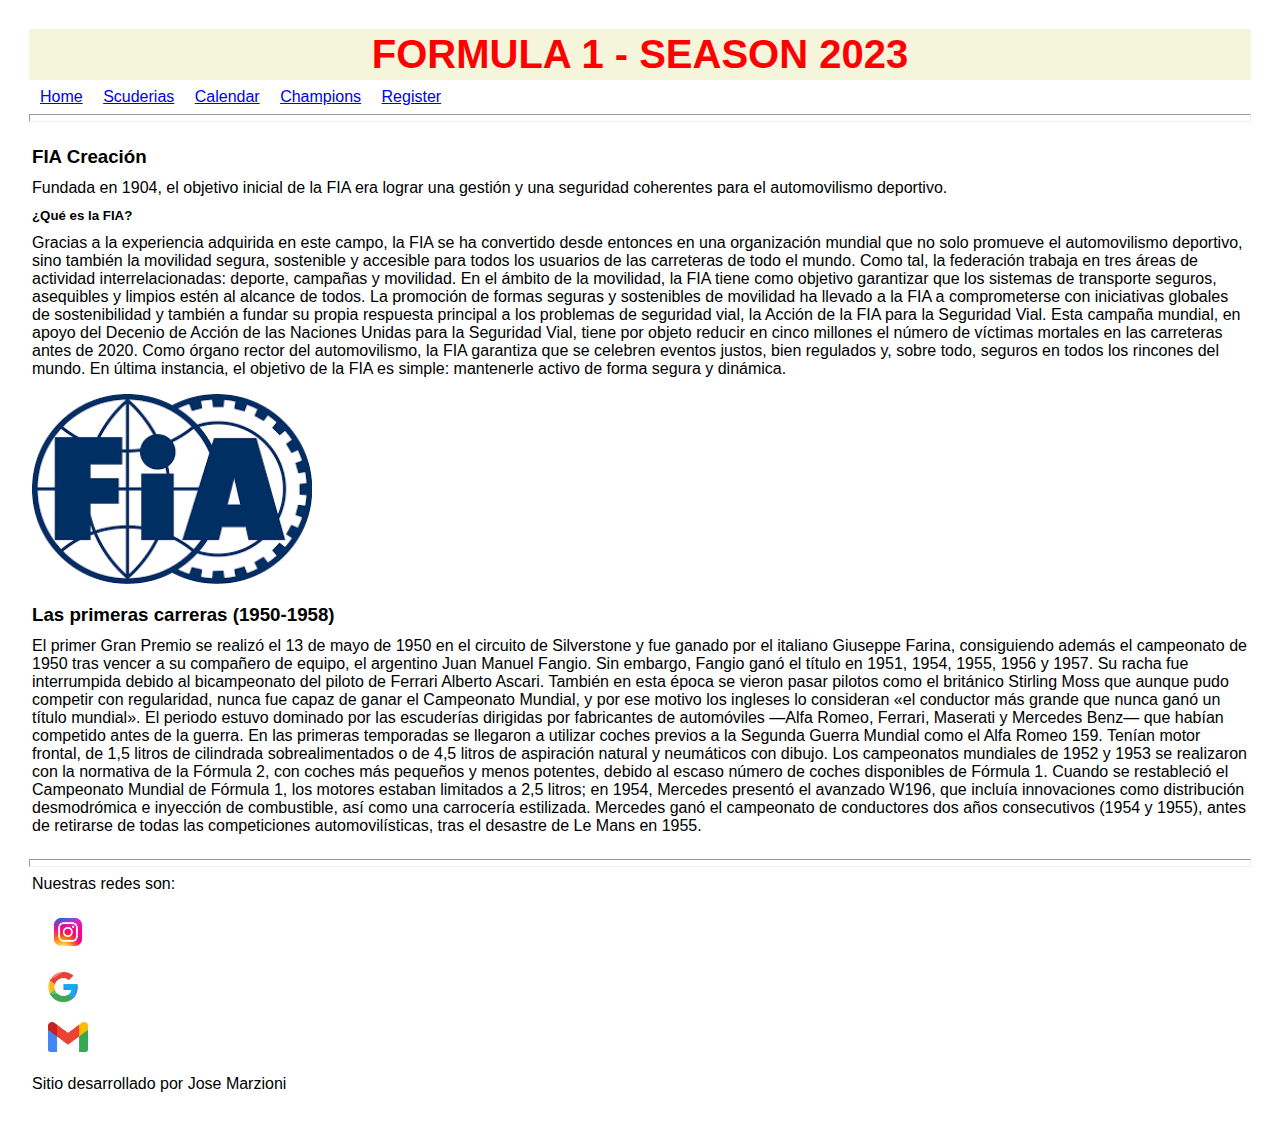
==== index.html @ 84343544 "primer commit" ====
<!DOCTYPE html>
<html lang="en">
<head>
    <meta charset="UTF-8">
    <meta name="viewport" content="width=device-width, initial-scale=1.0">
    <title>Document</title>
    <link rel="shortcut icon" href="./imagenes/logo.png" type="image/x-icon">
    <link rel="stylesheet" href="./estilo.css">
</head>
<body>
    <header>
        <h1 align="center">FORMULA 1 - SEASON 2023</h1>
        <nav>
            <a href="index.html">Home</a>
            <a href="escuderias.html">Scuderias</a>
            <a href="calendario.html">Calendar</a>
            <a href="campeones.html">Champions</a>
            <a href="inscribirse.html">Register</a>
        </nav>
        <hr>
    </header>
    <main>
        <h3>FIA Creación</h3>
        <p>Fundada en 1904, el objetivo inicial de la FIA era lograr una gestión y una seguridad coherentes para el automovilismo deportivo.</p>
        <h5>¿Qué es la FIA?</h5>
        <p>Gracias a la experiencia adquirida en este campo, la FIA se ha convertido desde entonces en una organización mundial que no solo 
            promueve el automovilismo deportivo, sino también la movilidad segura, sostenible y accesible para todos los usuarios de las 
            carreteras de todo el mundo. Como tal, la federación trabaja en tres áreas de actividad interrelacionadas: deporte, campañas 
            y movilidad. En el ámbito de la movilidad, la FIA tiene como objetivo garantizar que los sistemas de transporte seguros, asequibles 
            y limpios estén al alcance de todos. La promoción de formas seguras y sostenibles de movilidad ha llevado a la FIA a comprometerse 
            con iniciativas globales de sostenibilidad y también a fundar su propia respuesta principal a los problemas de seguridad vial, la 
            Acción de la FIA para la Seguridad Vial. Esta campaña mundial, en apoyo del Decenio de Acción de las Naciones Unidas para la Seguridad 
            Vial, tiene por objeto reducir en cinco millones el número de víctimas mortales en las carreteras antes de 2020. Como órgano rector del 
            automovilismo, la FIA garantiza que se celebren eventos justos, bien regulados y, sobre todo, seguros en todos los rincones del mundo. 
            En última instancia, el objetivo de la FIA es simple: mantenerle activo de forma segura y dinámica.</p>
        <img width="280" src="./imagenes/fia.png" alt="Line Up 2023">
        
        <h3>Las primeras carreras (1950-1958)</h3>
        <p>El primer Gran Premio se realizó el 13 de mayo de 1950 en el circuito de Silverstone y fue ganado por el italiano Giuseppe Farina, consiguiendo además el campeonato de 1950 tras vencer a su 
            compañero de equipo, el argentino Juan Manuel Fangio. Sin embargo, Fangio ganó el título en 1951, 1954, 1955, 1956 y 1957. Su racha fue interrumpida debido al bicampeonato del piloto de Ferrari 
            Alberto Ascari. También en esta época se vieron pasar pilotos como el británico Stirling Moss que aunque pudo competir con regularidad, nunca fue capaz de ganar el Campeonato Mundial, y por ese 
            motivo los ingleses lo consideran «el conductor más grande que nunca ganó un título mundial».
            El periodo estuvo dominado por las escuderías dirigidas por fabricantes de automóviles —Alfa Romeo, Ferrari, Maserati y Mercedes Benz— que habían competido antes de la guerra. En las primeras 
            temporadas se llegaron a utilizar coches previos a la Segunda Guerra Mundial como el Alfa Romeo 159. Tenían motor frontal, de 1,5 litros de cilindrada sobrealimentados o de 4,5 litros de aspiración 
            natural y neumáticos con dibujo. Los campeonatos mundiales de 1952 y 1953 se realizaron con la normativa de la Fórmula 2, con coches más pequeños y menos potentes, debido al escaso número de coches
            disponibles de Fórmula 1. Cuando se restableció el Campeonato Mundial de Fórmula 1, los motores estaban limitados a 2,5 litros; en 1954, Mercedes presentó el avanzado W196, que incluía innovaciones 
            como distribución desmodrómica e inyección de combustible, así como una carrocería estilizada. Mercedes ganó el campeonato de conductores dos años consecutivos (1954 y 1955), antes de retirarse de 
            todas las competiciones automovilísticas, tras el desastre de Le Mans en 1955.</p>
    </main>
    <footer>
        <hr>
        <p>Nuestras redes son:</p>

        <nav>
            <a href="https://www.instagram.com/jose_marzioni/"> <img height="40" src="./imagenes/icono-instagram-logotipo-insignia-moderna_578229-124.avif" alt="instagram"></a>
            <br>
            <a href="https://formula1-informacion.netlify.app/"> <img height="30" src="./imagenes/logo google.png" alt="google"> </a>
            <br>
            <a href="mailto:jose.marzioni1@gmail.com"><img height="30" src="./imagenes/logo gmail.png" alt="enviar mail"></a>
        </nav>

        <p>Sitio desarrollado por Jose Marzioni</p>
    </footer>





</body>
</html>
---- estilo.css ----
*{
    margin: 5px; /*que este bien a la izq, sin margen */
    padding:3px; /*que no tenga relleno*/
    font-family: Arial, Verdana, Geneva, Tahoma, sans-serif; /*lista de fuentes */
    font-style: normal; /*estilo del texto o fuente*/
    /* font-size: 16px;    --> tamaño de la fuente */
}

h1{
    color:red;
    background-color: beige;
    font-size: 40px;
}

img{
    margin: center;
}
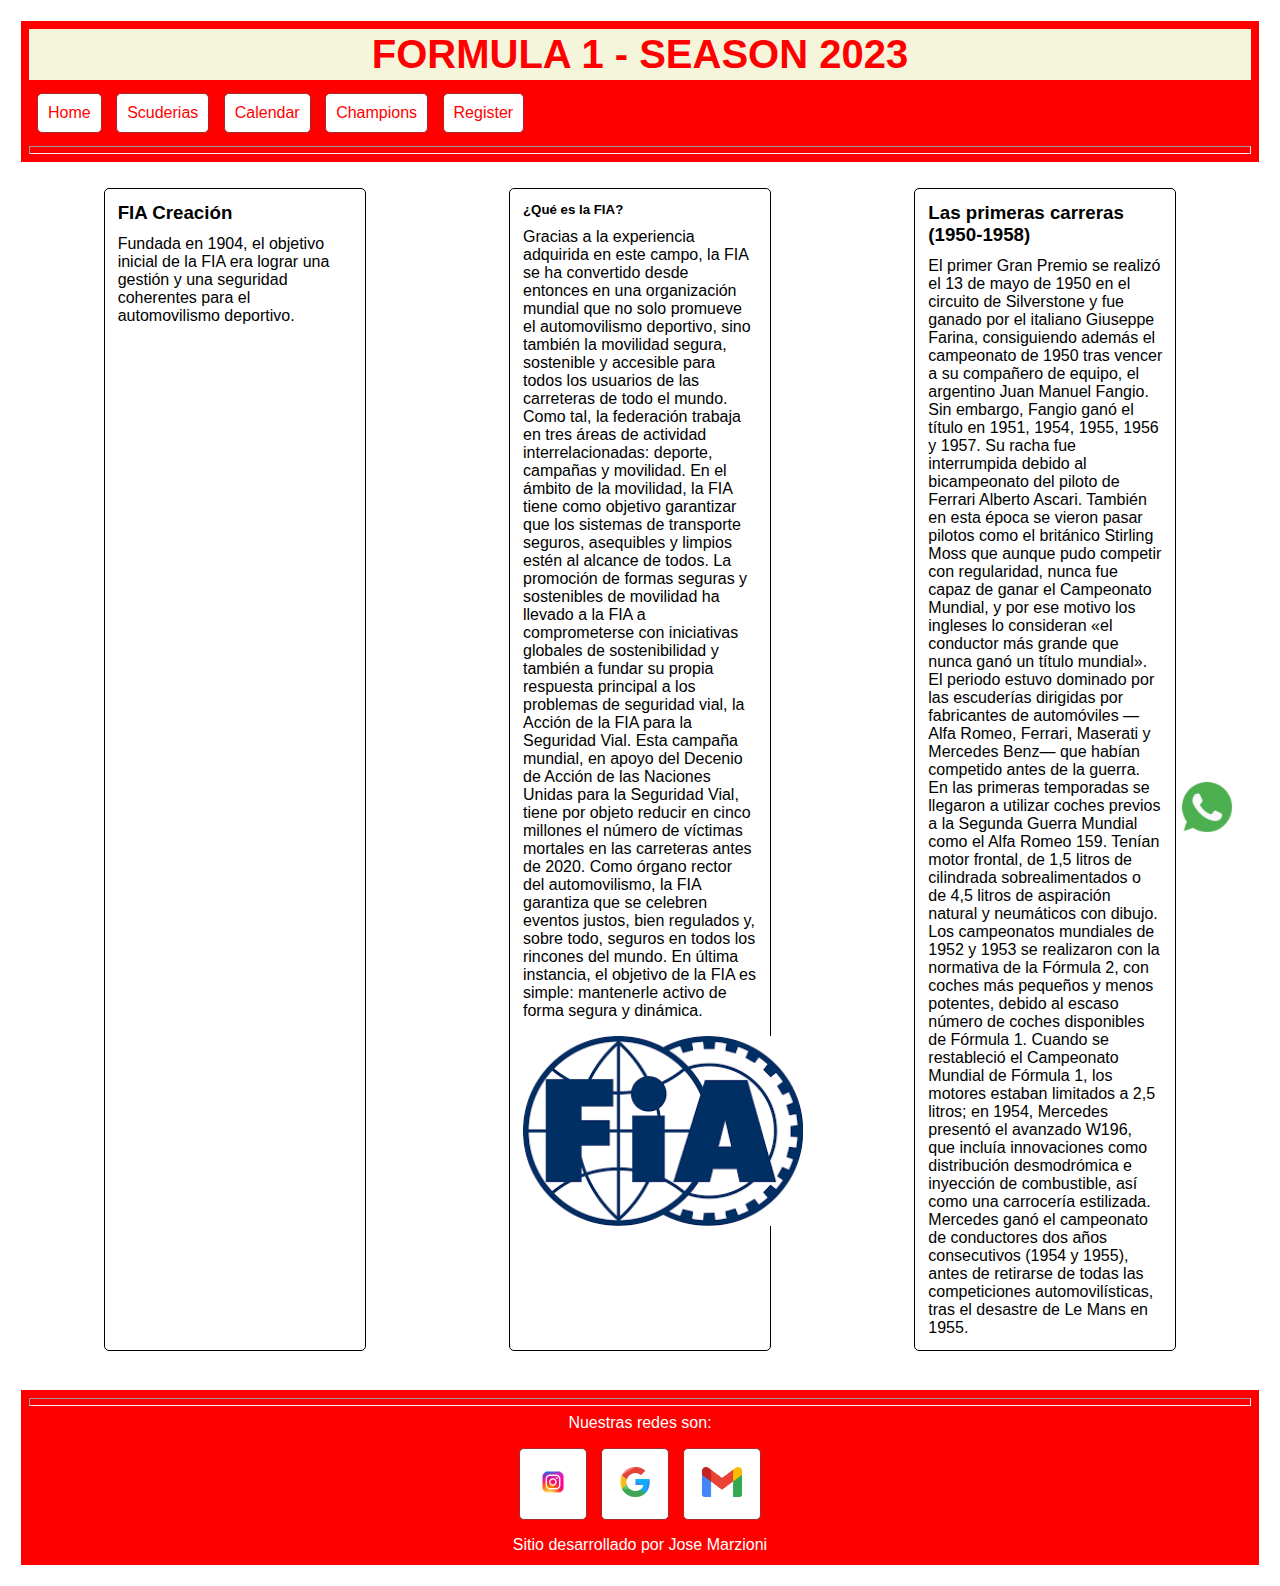
==== commit 1f6a7c1e: "segundo commit" ====
--- a/index.html
+++ b/index.html
@@ -1,15 +1,17 @@
 <!DOCTYPE html>
 <html lang="en">
+
 <head>
     <meta charset="UTF-8">
     <meta name="viewport" content="width=device-width, initial-scale=1.0">
-    <title>Document</title>
+    <title>F1</title>
     <link rel="shortcut icon" href="./imagenes/logo.png" type="image/x-icon">
     <link rel="stylesheet" href="./estilo.css">
 </head>
+
 <body>
     <header>
-        <h1 align="center">FORMULA 1 - SEASON 2023</h1>
+        <h1 class="animate__animated animate__bounce">FORMULA 1 - SEASON 2023</h1>
         <nav>
             <a href="index.html">Home</a>
             <a href="escuderias.html">Scuderias</a>
@@ -20,43 +22,89 @@
         <hr>
     </header>
     <main>
-        <h3>FIA Creación</h3>
-        <p>Fundada en 1904, el objetivo inicial de la FIA era lograr una gestión y una seguridad coherentes para el automovilismo deportivo.</p>
-        <h5>¿Qué es la FIA?</h5>
-        <p>Gracias a la experiencia adquirida en este campo, la FIA se ha convertido desde entonces en una organización mundial que no solo 
-            promueve el automovilismo deportivo, sino también la movilidad segura, sostenible y accesible para todos los usuarios de las 
-            carreteras de todo el mundo. Como tal, la federación trabaja en tres áreas de actividad interrelacionadas: deporte, campañas 
-            y movilidad. En el ámbito de la movilidad, la FIA tiene como objetivo garantizar que los sistemas de transporte seguros, asequibles 
-            y limpios estén al alcance de todos. La promoción de formas seguras y sostenibles de movilidad ha llevado a la FIA a comprometerse 
-            con iniciativas globales de sostenibilidad y también a fundar su propia respuesta principal a los problemas de seguridad vial, la 
-            Acción de la FIA para la Seguridad Vial. Esta campaña mundial, en apoyo del Decenio de Acción de las Naciones Unidas para la Seguridad 
-            Vial, tiene por objeto reducir en cinco millones el número de víctimas mortales en las carreteras antes de 2020. Como órgano rector del 
-            automovilismo, la FIA garantiza que se celebren eventos justos, bien regulados y, sobre todo, seguros en todos los rincones del mundo. 
-            En última instancia, el objetivo de la FIA es simple: mantenerle activo de forma segura y dinámica.</p>
-        <img width="280" src="./imagenes/fia.png" alt="Line Up 2023">
-        
-        <h3>Las primeras carreras (1950-1958)</h3>
-        <p>El primer Gran Premio se realizó el 13 de mayo de 1950 en el circuito de Silverstone y fue ganado por el italiano Giuseppe Farina, consiguiendo además el campeonato de 1950 tras vencer a su 
-            compañero de equipo, el argentino Juan Manuel Fangio. Sin embargo, Fangio ganó el título en 1951, 1954, 1955, 1956 y 1957. Su racha fue interrumpida debido al bicampeonato del piloto de Ferrari 
-            Alberto Ascari. También en esta época se vieron pasar pilotos como el británico Stirling Moss que aunque pudo competir con regularidad, nunca fue capaz de ganar el Campeonato Mundial, y por ese 
-            motivo los ingleses lo consideran «el conductor más grande que nunca ganó un título mundial».
-            El periodo estuvo dominado por las escuderías dirigidas por fabricantes de automóviles —Alfa Romeo, Ferrari, Maserati y Mercedes Benz— que habían competido antes de la guerra. En las primeras 
-            temporadas se llegaron a utilizar coches previos a la Segunda Guerra Mundial como el Alfa Romeo 159. Tenían motor frontal, de 1,5 litros de cilindrada sobrealimentados o de 4,5 litros de aspiración 
-            natural y neumáticos con dibujo. Los campeonatos mundiales de 1952 y 1953 se realizaron con la normativa de la Fórmula 2, con coches más pequeños y menos potentes, debido al escaso número de coches
-            disponibles de Fórmula 1. Cuando se restableció el Campeonato Mundial de Fórmula 1, los motores estaban limitados a 2,5 litros; en 1954, Mercedes presentó el avanzado W196, que incluía innovaciones 
-            como distribución desmodrómica e inyección de combustible, así como una carrocería estilizada. Mercedes ganó el campeonato de conductores dos años consecutivos (1954 y 1955), antes de retirarse de 
-            todas las competiciones automovilísticas, tras el desastre de Le Mans en 1955.</p>
+        <div id="contenedor">
+            <div id="card">
+                <h3>FIA Creación</h3>
+                <p>Fundada en 1904, el objetivo inicial de la FIA era lograr una gestión y una seguridad coherentes para
+                    el
+                    automovilismo deportivo.</p>
+            </div>
+
+            <div id="card">
+                <h5>¿Qué es la FIA?</h5>
+                <p>Gracias a la experiencia adquirida en este campo, la FIA se ha convertido desde entonces en una
+                    organización mundial que no solo
+                    promueve el automovilismo deportivo, sino también la movilidad segura, sostenible y accesible para
+                    todos
+                    los usuarios de las
+                    carreteras de todo el mundo. Como tal, la federación trabaja en tres áreas de actividad
+                    interrelacionadas: deporte, campañas
+                    y movilidad. En el ámbito de la movilidad, la FIA tiene como objetivo garantizar que los sistemas de
+                    transporte seguros, asequibles
+                    y limpios estén al alcance de todos. La promoción de formas seguras y sostenibles de movilidad ha
+                    llevado a la FIA a comprometerse
+                    con iniciativas globales de sostenibilidad y también a fundar su propia respuesta principal a los
+                    problemas de seguridad vial, la
+                    Acción de la FIA para la Seguridad Vial. Esta campaña mundial, en apoyo del Decenio de Acción de las
+                    Naciones Unidas para la Seguridad
+                    Vial, tiene por objeto reducir en cinco millones el número de víctimas mortales en las carreteras
+                    antes
+                    de 2020. Como órgano rector del
+                    automovilismo, la FIA garantiza que se celebren eventos justos, bien regulados y, sobre todo,
+                    seguros en
+                    todos los rincones del mundo.
+                    En última instancia, el objetivo de la FIA es simple: mantenerle activo de forma segura y dinámica.
+                </p>
+                <img width="280" src="./imagenes/fia.png" alt="Line Up 2023">
+            </div>
+
+            <div id="card">
+                <h3>Las primeras carreras (1950-1958)</h3>
+                <p>El primer Gran Premio se realizó el 13 de mayo de 1950 en el circuito de Silverstone y fue ganado por
+                    el
+                    italiano Giuseppe Farina, consiguiendo además el campeonato de 1950 tras vencer a su
+                    compañero de equipo, el argentino Juan Manuel Fangio. Sin embargo, Fangio ganó el título en 1951,
+                    1954,
+                    1955, 1956 y 1957. Su racha fue interrumpida debido al bicampeonato del piloto de Ferrari
+                    Alberto Ascari. También en esta época se vieron pasar pilotos como el británico Stirling Moss que
+                    aunque
+                    pudo competir con regularidad, nunca fue capaz de ganar el Campeonato Mundial, y por ese
+                    motivo los ingleses lo consideran «el conductor más grande que nunca ganó un título mundial».
+                    El periodo estuvo dominado por las escuderías dirigidas por fabricantes de automóviles —Alfa Romeo,
+                    Ferrari, Maserati y Mercedes Benz— que habían competido antes de la guerra. En las primeras
+                    temporadas se llegaron a utilizar coches previos a la Segunda Guerra Mundial como el Alfa Romeo 159.
+                    Tenían motor frontal, de 1,5 litros de cilindrada sobrealimentados o de 4,5 litros de aspiración
+                    natural y neumáticos con dibujo. Los campeonatos mundiales de 1952 y 1953 se realizaron con la
+                    normativa
+                    de la Fórmula 2, con coches más pequeños y menos potentes, debido al escaso número de coches
+                    disponibles de Fórmula 1. Cuando se restableció el Campeonato Mundial de Fórmula 1, los motores
+                    estaban
+                    limitados a 2,5 litros; en 1954, Mercedes presentó el avanzado W196, que incluía innovaciones
+                    como distribución desmodrómica e inyección de combustible, así como una carrocería estilizada.
+                    Mercedes
+                    ganó el campeonato de conductores dos años consecutivos (1954 y 1955), antes de retirarse de
+                    todas las competiciones automovilísticas, tras el desastre de Le Mans en 1955.</p>
+            </div>
+        </div>
+
+        <a href="https://api.whatsapp.com/send?phone=3425081086">
+            <img id="tel" src="./imagenes/whatsapp.png" alt="">
+        </a>
+
     </main>
     <footer>
         <hr>
         <p>Nuestras redes son:</p>
 
         <nav>
-            <a href="https://www.instagram.com/jose_marzioni/"> <img height="40" src="./imagenes/icono-instagram-logotipo-insignia-moderna_578229-124.avif" alt="instagram"></a>
-            <br>
-            <a href="https://formula1-informacion.netlify.app/"> <img height="30" src="./imagenes/logo google.png" alt="google"> </a>
-            <br>
-            <a href="mailto:jose.marzioni1@gmail.com"><img height="30" src="./imagenes/logo gmail.png" alt="enviar mail"></a>
+            <a href="https://www.instagram.com/jose_marzioni/"> <img height="30"
+                    src="./imagenes/icono-instagram-logotipo-insignia-moderna_578229-124.avif" alt="instagram"></a>
+           
+            <a href="https://formula1-informacion.netlify.app/"> <img height="30" src="./imagenes/logo google.png"
+                    alt="google"> </a>
+         
+            <a href="mailto:jose.marzioni1@gmail.com"><img height="30" src="./imagenes/logo gmail.png"
+                    alt="enviar mail"></a>
         </nav>
 
         <p>Sitio desarrollado por Jose Marzioni</p>
@@ -67,4 +115,5 @@
 
 
 </body>
+
 </html>--- a/estilo.css
+++ b/estilo.css
@@ -12,6 +12,85 @@
     font-size: 40px;
 }
 
-img{
+/*img{
     margin: center;
+}*/
+
+
+
+
+
+
+
+header,footer{
+    background-color: red;
+    color:white
+}
+footer{
+    text-align: center;
+}
+h1{
+    text-align: center;
+}
+h1:hover{ /*no funciona  */
+    animation: bounce;
+    animation-duration: 2s;
+}
+#tel:hover {
+    animation: bounce;   /* referring directly to the animation's @keyframe declaration */
+    animation-duration: 4s;  /* don't forget to set a duration! */
+}
+nav  a{  /* a la etiqueta nav que tiene como descendoiente una eituqta a*/
+    padding: 10px;
+    background-color:white;
+    text-decoration:none;
+    border: 1px solid brown;
+    margin: 5px;
+    border-radius: 5px;    
+    display:  inline-block;
+}
+nav a:link {color: red;}/* color rojo a todos los link*/
+nav a:hover {
+    background-color: yellow;
+    /*transform: skew(20deg)*/
+    animation: bounce;
+    animation-duration: 2s;
+
+}
+nav a:visited {color: blue;}
+nav a:active {background-color: green; color: white;}
+
+p::selection{
+    background-color: antiquewhite;
+}
+ 
+#contenedor{
+    /* height: 1200px; */
+    display: flex;
+    flex-direction: row;   /* column , row-reverse,  col-reverse*/
+    flex-wrap: wrap;  /* nowrap wrap wrap-reverse*/
+    justify-content: space-around ; /* center flex-start flex-end space-between (entre) space-around (alrededor)*/
+    align-content: space-around;  /* center flex-end flex-start space-around space-between*/
+}
+
+#tel{
+    width: 50px;
+    position: fixed;
+    bottom: 60px;
+    right:40px;
+    /*display: none;*/
+   /* visibility: hidden;*/
+}
+/* tarjeta */
+#card{
+    width: 250px;
+    padding: 5px;
+    border: 1px solid black;
+    
+    border-radius: 5px;
+    margin-top: 10px;
+}
+
+.imagencard{
+    width: 100%;
 }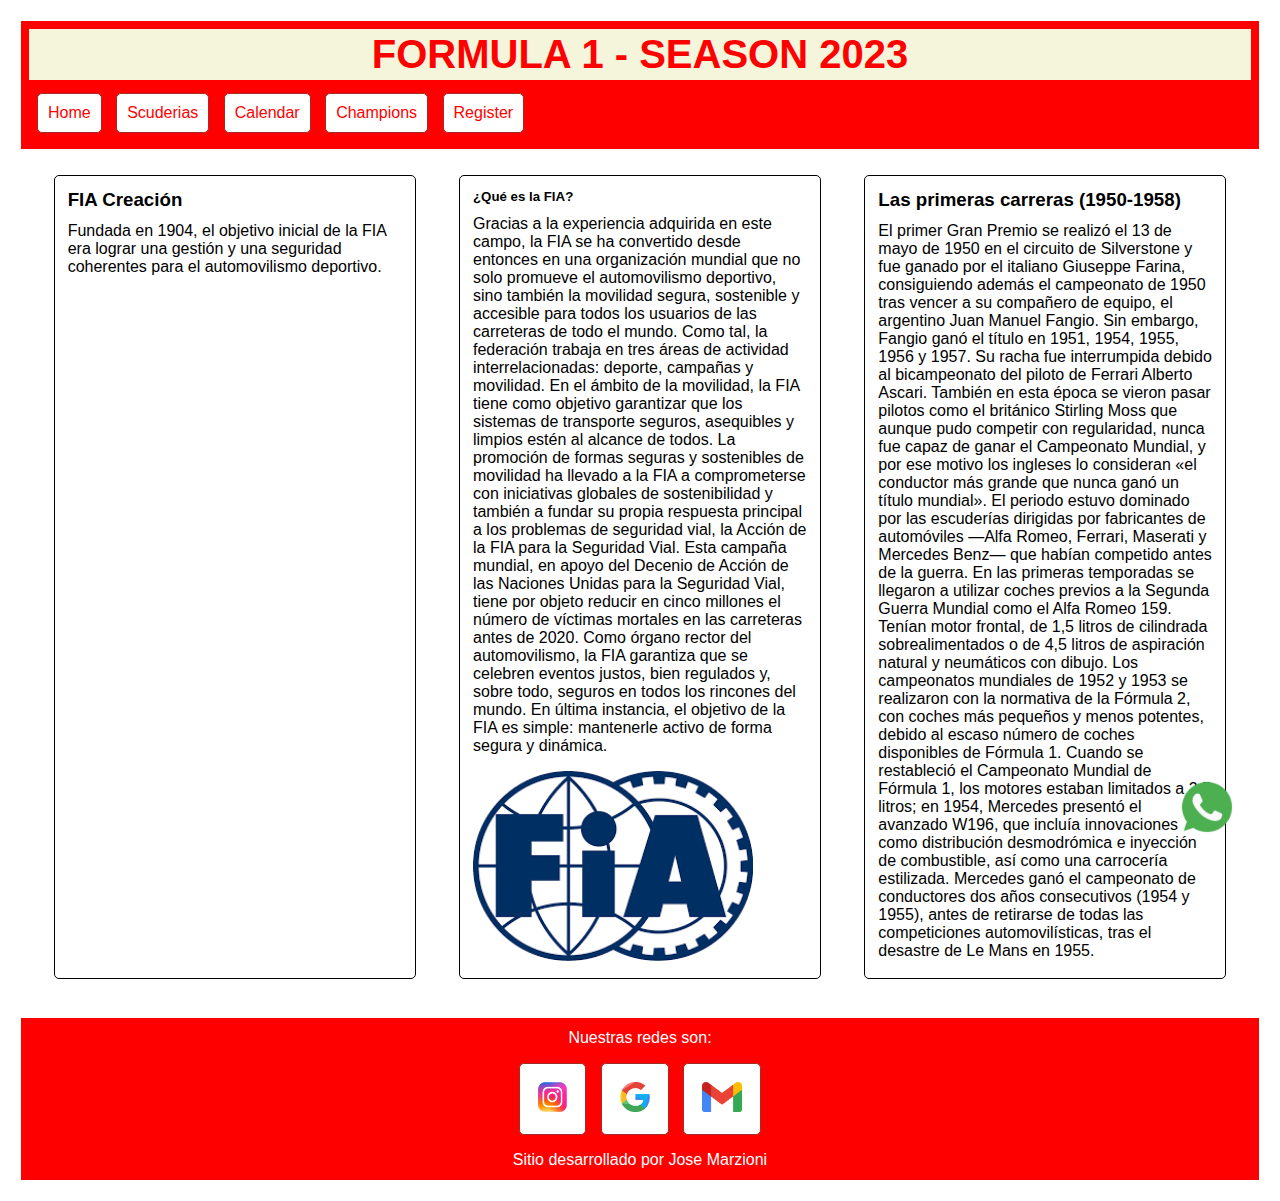
==== commit da6a8296: "tercer copia" ====
--- a/index.html
+++ b/index.html
@@ -7,11 +7,12 @@
     <title>F1</title>
     <link rel="shortcut icon" href="./imagenes/logo.png" type="image/x-icon">
     <link rel="stylesheet" href="./estilo.css">
+    <link rel="stylesheet" href="https://cdnjs.cloudflare.com/ajax/libs/animate.css/4.1.1/animate.min.css" >
 </head>
 
 <body>
     <header>
-        <h1 class="animate__animated animate__bounce">FORMULA 1 - SEASON 2023</h1>
+        <h1>FORMULA 1 - SEASON 2023</h1>
         <nav>
             <a href="index.html">Home</a>
             <a href="escuderias.html">Scuderias</a>
@@ -19,15 +20,14 @@
             <a href="campeones.html">Champions</a>
             <a href="inscribirse.html">Register</a>
         </nav>
-        <hr>
+        <!--<hr>-->
     </header>
     <main>
         <div id="contenedor">
             <div id="card">
                 <h3>FIA Creación</h3>
                 <p>Fundada en 1904, el objetivo inicial de la FIA era lograr una gestión y una seguridad coherentes para
-                    el
-                    automovilismo deportivo.</p>
+                    el automovilismo deportivo.</p>
             </div>
 
             <div id="card">
@@ -35,8 +35,7 @@
                 <p>Gracias a la experiencia adquirida en este campo, la FIA se ha convertido desde entonces en una
                     organización mundial que no solo
                     promueve el automovilismo deportivo, sino también la movilidad segura, sostenible y accesible para
-                    todos
-                    los usuarios de las
+                    todos los usuarios de las
                     carreteras de todo el mundo. Como tal, la federación trabaja en tres áreas de actividad
                     interrelacionadas: deporte, campañas
                     y movilidad. En el ámbito de la movilidad, la FIA tiene como objetivo garantizar que los sistemas de
@@ -48,11 +47,9 @@
                     Acción de la FIA para la Seguridad Vial. Esta campaña mundial, en apoyo del Decenio de Acción de las
                     Naciones Unidas para la Seguridad
                     Vial, tiene por objeto reducir en cinco millones el número de víctimas mortales en las carreteras
-                    antes
-                    de 2020. Como órgano rector del
+                    antes de 2020. Como órgano rector del
                     automovilismo, la FIA garantiza que se celebren eventos justos, bien regulados y, sobre todo,
-                    seguros en
-                    todos los rincones del mundo.
+                    seguros en todos los rincones del mundo.
                     En última instancia, el objetivo de la FIA es simple: mantenerle activo de forma segura y dinámica.
                 </p>
                 <img width="280" src="./imagenes/fia.png" alt="Line Up 2023">
@@ -61,8 +58,7 @@
             <div id="card">
                 <h3>Las primeras carreras (1950-1958)</h3>
                 <p>El primer Gran Premio se realizó el 13 de mayo de 1950 en el circuito de Silverstone y fue ganado por
-                    el
-                    italiano Giuseppe Farina, consiguiendo además el campeonato de 1950 tras vencer a su
+                    el italiano Giuseppe Farina, consiguiendo además el campeonato de 1950 tras vencer a su
                     compañero de equipo, el argentino Juan Manuel Fangio. Sin embargo, Fangio ganó el título en 1951,
                     1954,
                     1955, 1956 y 1957. Su racha fue interrumpida debido al bicampeonato del piloto de Ferrari
@@ -93,12 +89,12 @@
 
     </main>
     <footer>
-        <hr>
+        <!--<hr>-->
         <p>Nuestras redes son:</p>
 
         <nav>
             <a href="https://www.instagram.com/jose_marzioni/"> <img height="30"
-                    src="./imagenes/icono-instagram-logotipo-insignia-moderna_578229-124.avif" alt="instagram"></a>
+                    src="./imagenes/icono-instagram.jpg" alt="instagram"></a>
            
             <a href="https://formula1-informacion.netlify.app/"> <img height="30" src="./imagenes/logo google.png"
                     alt="google"> </a>
--- a/estilo.css
+++ b/estilo.css
@@ -7,19 +7,16 @@
 }
 
 h1{
+    text-align: center;
     color:red;
     background-color: beige;
     font-size: 40px;
 }
 
-/*img{
-    margin: center;
-}*/
-
-
-
-
-
+/*h1:hover{ 
+    animation: flip;
+    animation-duration: 5s;
+} */
 
 
 header,footer{
@@ -29,16 +26,10 @@
 footer{
     text-align: center;
 }
-h1{
-    text-align: center;
-}
-h1:hover{ /*no funciona  */
-    animation: bounce;
-    animation-duration: 2s;
-}
+
 #tel:hover {
-    animation: bounce;   /* referring directly to the animation's @keyframe declaration */
-    animation-duration: 4s;  /* don't forget to set a duration! */
+    animation: heartBeat;   /* referring directly to the animation's @keyframe declaration */
+    animation-duration: 2s;  /* don't forget to set a duration! */
 }
 nav  a{  /* a la etiqueta nav que tiene como descendoiente una eituqta a*/
     padding: 10px;
@@ -51,13 +42,13 @@
 }
 nav a:link {color: red;}/* color rojo a todos los link*/
 nav a:hover {
-    background-color: yellow;
+    background-color: black;
+    color: white;
     /*transform: skew(20deg)*/
     animation: bounce;
     animation-duration: 2s;
-
 }
-nav a:visited {color: blue;}
+/*nav a:visited {color: blue;}*/
 nav a:active {background-color: green; color: white;}
 
 p::selection{
@@ -81,9 +72,10 @@
     /*display: none;*/
    /* visibility: hidden;*/
 }
+
 /* tarjeta */
 #card{
-    width: 250px;
+    width: 350px;
     padding: 5px;
     border: 1px solid black;
     
